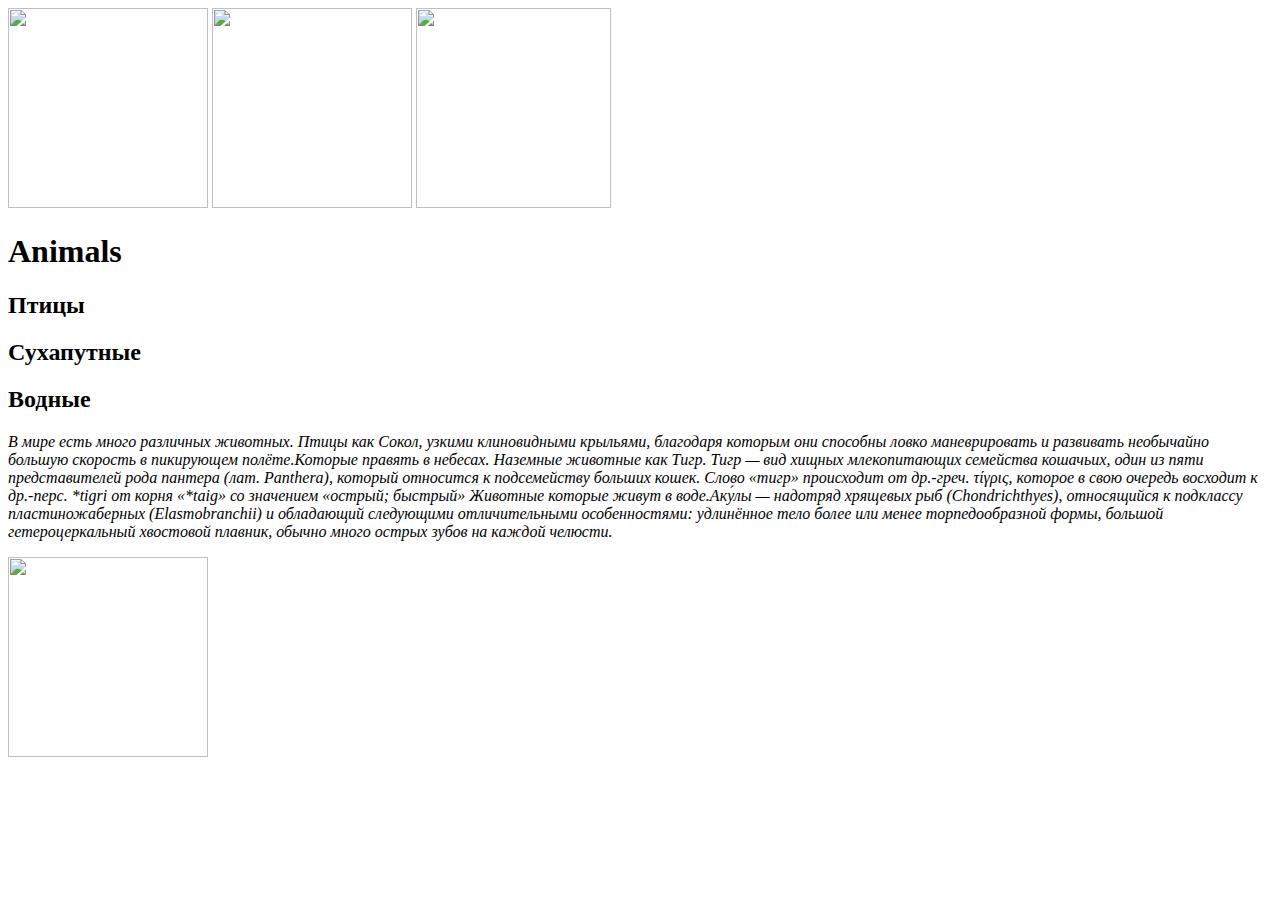
==== index.html @ 73434134 "Create index.html" ====
<html>
    <head>
        <title> Animals</title>
        <link rel="stylesheet" href="style.css">
    </head>
    <body>
        <header>
            <div class="header_img">
            <img src="https://theanimalw.com/wp-content/uploads/2018/11/601.jpg" height="200" width="200" />
            <img src="https://klike.net/uploads/posts/2019-06/1561359076_2.jpg" height="200" width="200"/>
            <img src="https://www.m24.ru/b/d/nBkSUhL2jFMnmci-PqzJrMCqzJ318Ji-miDHnvyDoGuQYX7XByXLjCdwu5tI-BaO-42NvWWBK8AqGfS8kjIzIymM8G1N_xHb1A=Qr2x3Ep5XboUjW0wadZWGw.jpg" height="200" width="195"/>
            </div>
        <h1>Animals</h1>
        <h2> Птицы </h2>
        <h2> Сухапутные </h2>
        <h2> Водные </h2>
        
                </header>
        <nav>
            <a class="nav-link" href=""></a>
            <a class="nav-link" href=""></a>

        </nav>
        <main>
    <p> <i>В мире есть много различных животных.
Птицы как Сокол, узкими клиновидными крыльями, благодаря которым они способны ловко маневрировать и развивать необычайно большую скорость в пикирующем полёте.Которые правять в небесах.
Наземные животные как Тигр. Тигр — вид хищных млекопитающих семейства кошачьих, один из пяти представителей рода пантера (лат. Panthera), который относится к подсемейству больших кошек. Слово «тигр» происходит от др.-греч. τίγρις, которое в свою очередь восходит к др.-перс. *tigri от корня «*taig» со значением «острый; быстрый»
Животные которые живут в воде.Аку́лы  — надотряд хрящевых рыб (Chondrichthyes), относящийся к подклассу пластиножаберных (Elasmobranchii) и обладающий следующими отличительными особенностями: удлинённое тело более или менее торпедообразной формы, большой гетероцеркальный хвостовой плавник, обычно много острых зубов на каждой челюсти. </i></p>
   </main>
   <footer>
       
   <a href="https://learn.algoritmika.org/lesson?lesson=6179&level=7&task=19291">
   <img src="https://hightech.fm/wp-content/uploads/2020/10/shutterstock_374227486.jpg" height="200" width="200" /> </a>

       
   </footer>
    </body>
</html>
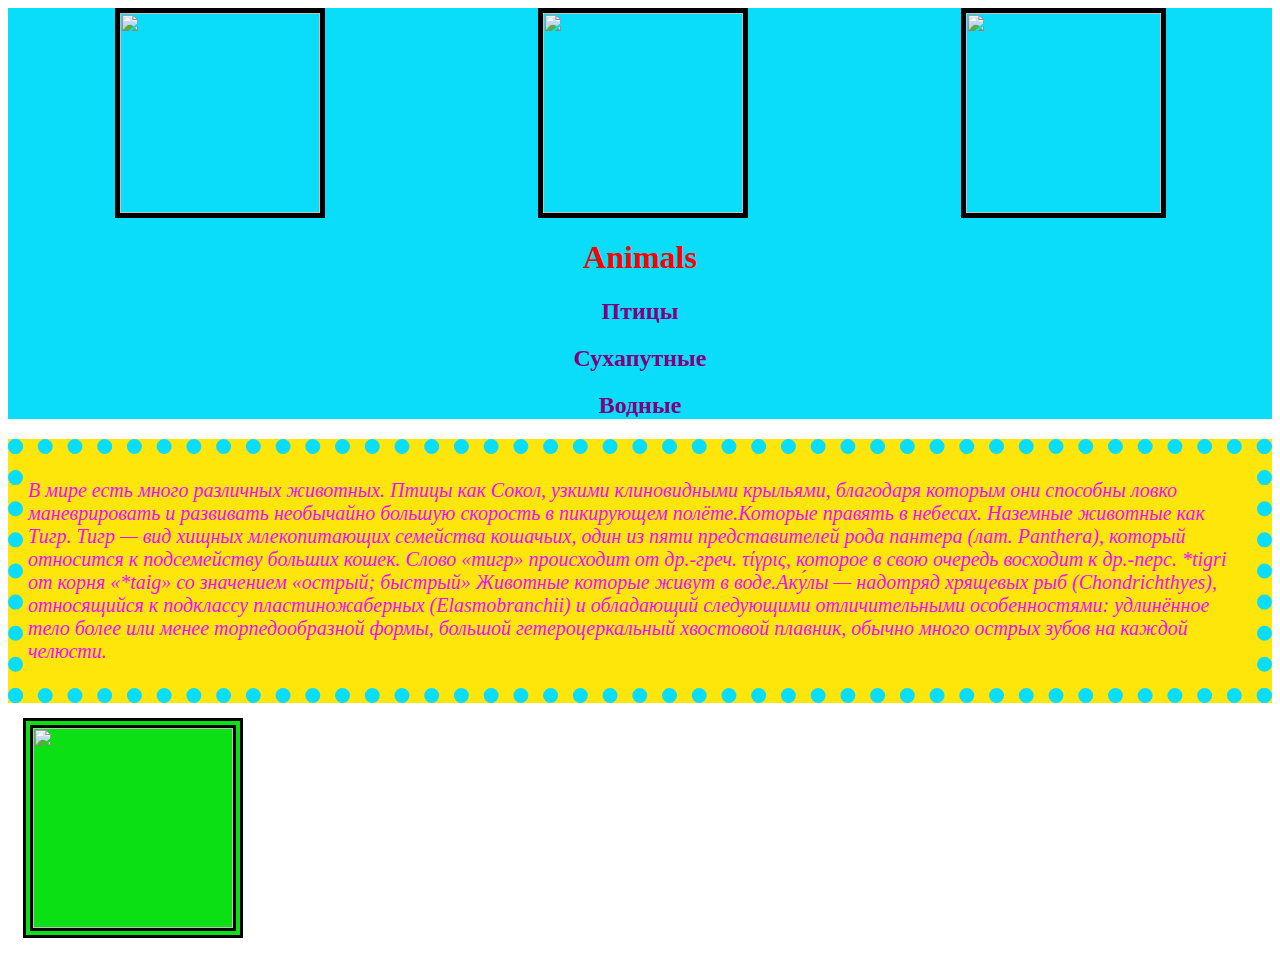
==== commit 2fd020a6: "Update index.html" ====
--- a/index.html
+++ b/index.html
@@ -29,7 +29,7 @@
    </main>
    <footer>
        
-   <a href="https://learn.algoritmika.org/lesson?lesson=6179&level=7&task=19291">
+   <a href="flaying.html">
    <img src="https://hightech.fm/wp-content/uploads/2020/10/shutterstock_374227486.jpg" height="200" width="200" /> </a>
 
        
--- a/style.css
+++ b/style.css
@@ -0,0 +1,35 @@
+header h1 {
+  color: red ;
+  text-align: center;
+}
+h2  {
+  text-align: center;
+  color: purple;
+}
+header {
+  margin: 0px;
+  background-color:#0ADDFA ;
+}
+header img {
+  border: 5px solid black;
+}
+.header_img {
+  display: flex;
+  justify-content: space-around;
+}
+main{
+  background-color:#FEE50A; 
+  border: dotted  15px #0ADDFA;
+  
+}
+main p {
+  color: #FA07FF;
+  font-size: 20px;
+  padding: 5px;
+}
+footer img {
+  margin: 15px;
+  border:double 10px black ;
+  background-color:#0AE013 ;
+  
+}
